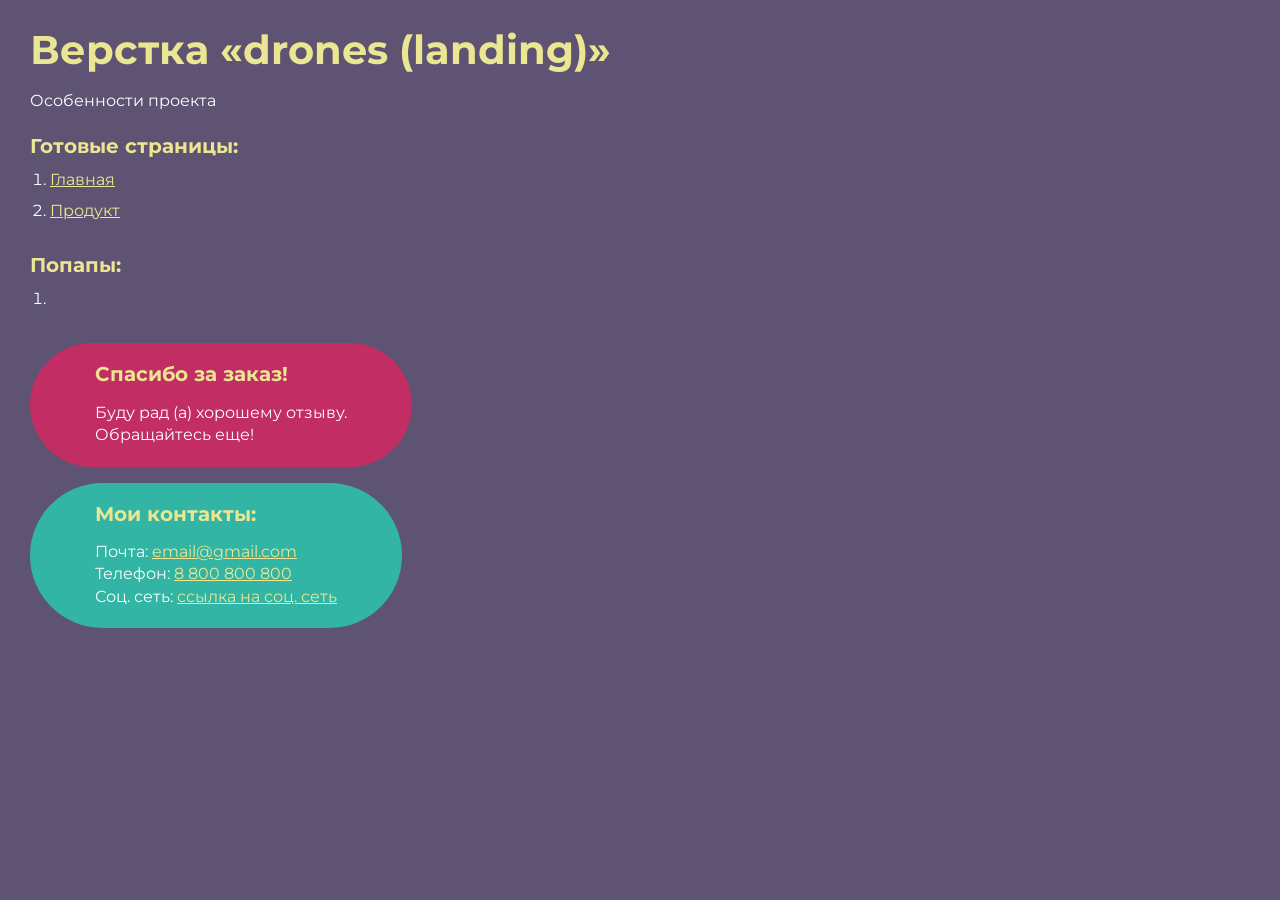
==== index.html @ c0af0b1f "Update 2022-10-22T21:56:21.175Z" ====
<!DOCTYPE html>
<html>

<head>
	<meta charset="UTF-8">
	<meta name="viewport" content="width=device-width, initial-scale=1.0">
	<title>Верстка «drones (landing)»</title>
</head>

<body>
	<div class="rootpage">
		<h1>Верстка «drones (landing)»</h1>
		<div class="rootpage__info">
			Особенности проекта
		</div>
		<h2>Готовые страницы:</h2>
		<ol class="rootpage__list">
			<li><a target="_blank" href="home.html">Главная</a></li>
			<li><a target="_blank" href="product.html">Продукт</a></li>
		</ol>
		<h2>Попапы:</h2>
		<ol class="rootpage__list">
			<li><a target="_blank" href="home.html#"></a></li>
		</ol>
		<div class="rootpage__tnx">
			<h2>Спасибо за заказ!</h2>
			<p>Буду рад (а) хорошему отзыву.</p>
			<p>Обращайтесь еще!</p>
		</div>
		<div class="rootpage__contacts">
			<h2>Мои контакты:</h2>
			<p>Почта: <a href="mailto:email@gmail.com">email@gmail.com</a></p>
			<p>Телефон: <a href="tel:8800800800">8 800 800 800</a></p>
			<p>Соц. сеть: <a href="">ссылка на соц. сеть</a></p>
		</div>
	</div>
</body>
<style>
	@charset "UTF-8";
	@import url("https://fonts.googleapis.com/css?family=Montserrat:regular,700&display=swap");

	*,
	*::before,
	*::after {
		padding: 0px;
		margin: 0px;
		border: 0px;
		box-sizing: border-box;
	}

	html,
	body {
		height: 100%;
		margin: 0;
		padding: 0;
		min-width: 320px;
		width: 100%;
		color: #fff;
		background-color: #5e5373;
	}

	body {
		font-family: Montserrat;
		font-size: 100%;
		line-height: 1;
		font-size: 1rem;
	}

	a {
		text-decoration: underline;
		color: #ebe691
	}

	a:visited {
		text-decoration: underline;
		color: #aaa768;
	}

	a:hover {
		text-decoration: none;
	}

	ul li {
		list-style: none;
	}

	img {
		vertical-align: top;
	}

	.wrapper {
		width: 100%;
		min-height: 100%;
		overflow: hidden;
	}

	.rootpage {
		padding: 30px;
		display: flex;
		flex-direction: column;
		align-items: flex-start;
	}

	@media (max-width: 767px) {
		.rootpage {
			padding: 30px 15px;
		}
	}

	h1 {
		color: #ebe691;
		font-size: 2.5rem;
		margin: 0px 0px 1.25rem 0px;
	}

	@media (max-width: 767px) {
		h1 {
			font-size: 1.85rem;
			margin: 0px 0px 1.25rem 0px;
		}
	}

	h2 {
		color: #ebe691;
		font-size: 1.25rem;
		margin: 0px 0px 1rem 0px;
	}

	@media (max-width: 767px) {
		h2 {
			font-size: 1.125rem;
			margin: 0px 0px 1rem 0px;
		}
	}

	.rootpage__info {
		line-height: 140%;
		margin: 0px 0px 1.5rem 0px;
	}

	.rootpage__list {
		margin: 0px 0px 2.25rem 1.25rem;
	}

	.rootpage__list li:not(:last-child) {
		margin: 0px 0px 15px 0px;
	}

	.rootpage__contacts,
	.rootpage__tnx {
		border-radius: 200px;
		padding: 20px 65px;
		line-height: 140%;
	}

	@media (max-width: 767px) {

		.rootpage__contacts,
		.rootpage__tnx {
			border-radius: 40px;
			padding: 20px;
		}
	}

	.rootpage__contacts {
		background: #32b5a4;

	}

	.rootpage__contacts a {
		color: #ebe691;
	}

	.rootpage__tnx {
		background: #c22d63;
		margin: 0px 0px 1rem 0px;
	}
</style>

</html>
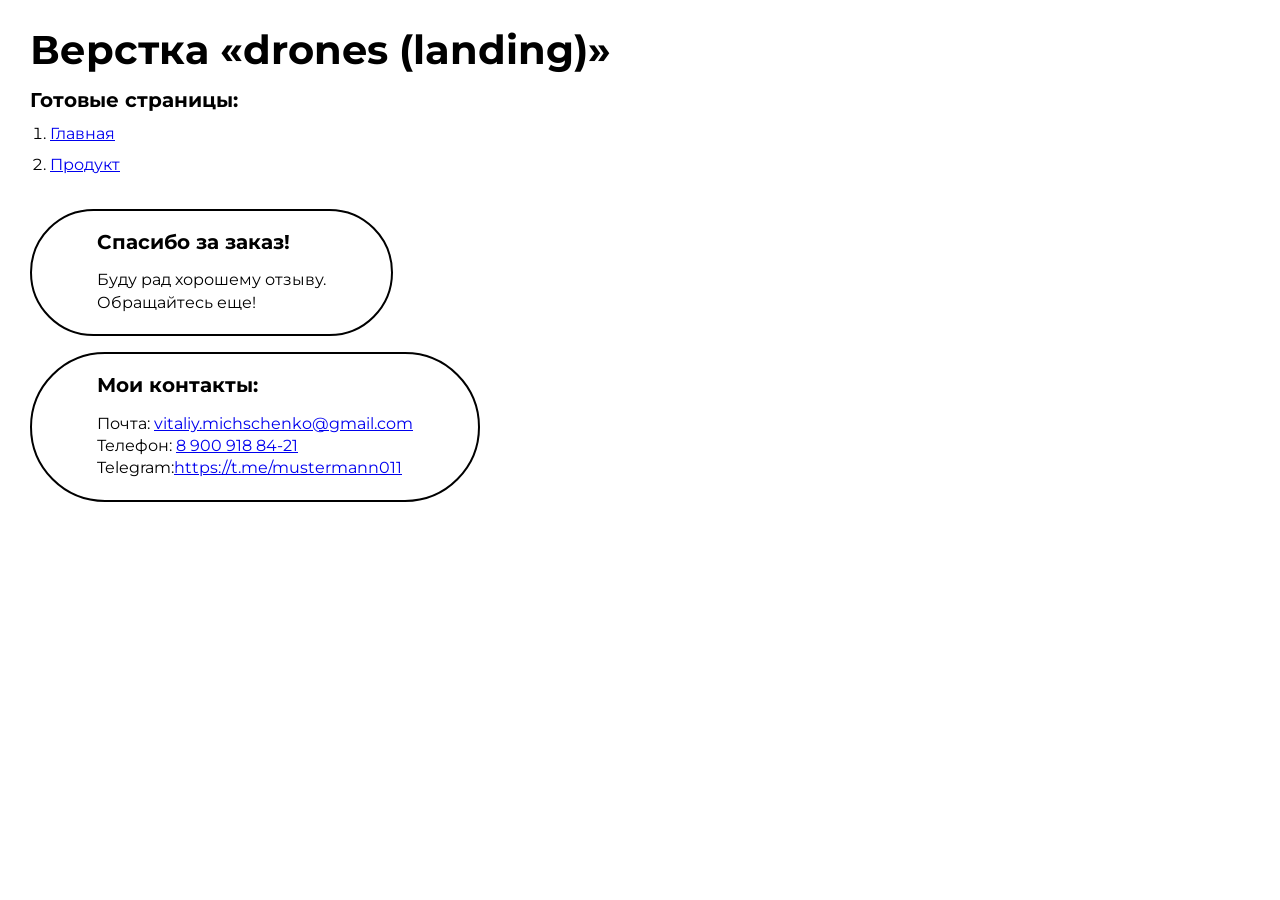
==== commit ea9b826f: "Update 2022-10-23T17:40:43.377Z" ====
--- a/index.html
+++ b/index.html
@@ -10,28 +10,21 @@
 <body>
 	<div class="rootpage">
 		<h1>Верстка «drones (landing)»</h1>
-		<div class="rootpage__info">
-			Особенности проекта
-		</div>
 		<h2>Готовые страницы:</h2>
 		<ol class="rootpage__list">
 			<li><a target="_blank" href="home.html">Главная</a></li>
 			<li><a target="_blank" href="product.html">Продукт</a></li>
 		</ol>
-		<h2>Попапы:</h2>
-		<ol class="rootpage__list">
-			<li><a target="_blank" href="home.html#"></a></li>
-		</ol>
 		<div class="rootpage__tnx">
 			<h2>Спасибо за заказ!</h2>
-			<p>Буду рад (а) хорошему отзыву.</p>
+			<p>Буду рад хорошему отзыву.</p>
 			<p>Обращайтесь еще!</p>
 		</div>
 		<div class="rootpage__contacts">
 			<h2>Мои контакты:</h2>
-			<p>Почта: <a href="mailto:email@gmail.com">email@gmail.com</a></p>
-			<p>Телефон: <a href="tel:8800800800">8 800 800 800</a></p>
-			<p>Соц. сеть: <a href="">ссылка на соц. сеть</a></p>
+			<p>Почта: <a href="mailto:vitaliy.michschenko@gmail.com">vitaliy.michschenko@gmail.com</a></p>
+			<p>Телефон: <a href="tel:89009188421">8 900 918 84-21</a></p>
+			<p>Telegram:<a href="https://t.me/mustermann011">https://t.me/mustermann011</a></p>
 		</div>
 	</div>
 </body>
@@ -55,8 +48,6 @@
 		padding: 0;
 		min-width: 320px;
 		width: 100%;
-		color: #fff;
-		background-color: #5e5373;
 	}
 
 	body {
@@ -68,12 +59,10 @@
 
 	a {
 		text-decoration: underline;
-		color: #ebe691
 	}
 
 	a:visited {
 		text-decoration: underline;
-		color: #aaa768;
 	}
 
 	a:hover {
@@ -108,7 +97,6 @@
 	}
 
 	h1 {
-		color: #ebe691;
 		font-size: 2.5rem;
 		margin: 0px 0px 1.25rem 0px;
 	}
@@ -121,7 +109,6 @@
 	}
 
 	h2 {
-		color: #ebe691;
 		font-size: 1.25rem;
 		margin: 0px 0px 1rem 0px;
 	}
@@ -163,16 +150,13 @@
 	}
 
 	.rootpage__contacts {
-		background: #32b5a4;
-
+		border: 2px solid #000;
 	}
 
-	.rootpage__contacts a {
-		color: #ebe691;
-	}
+	.rootpage__contacts a {}
 
 	.rootpage__tnx {
-		background: #c22d63;
+		border: 2px solid #000;
 		margin: 0px 0px 1rem 0px;
 	}
 </style>
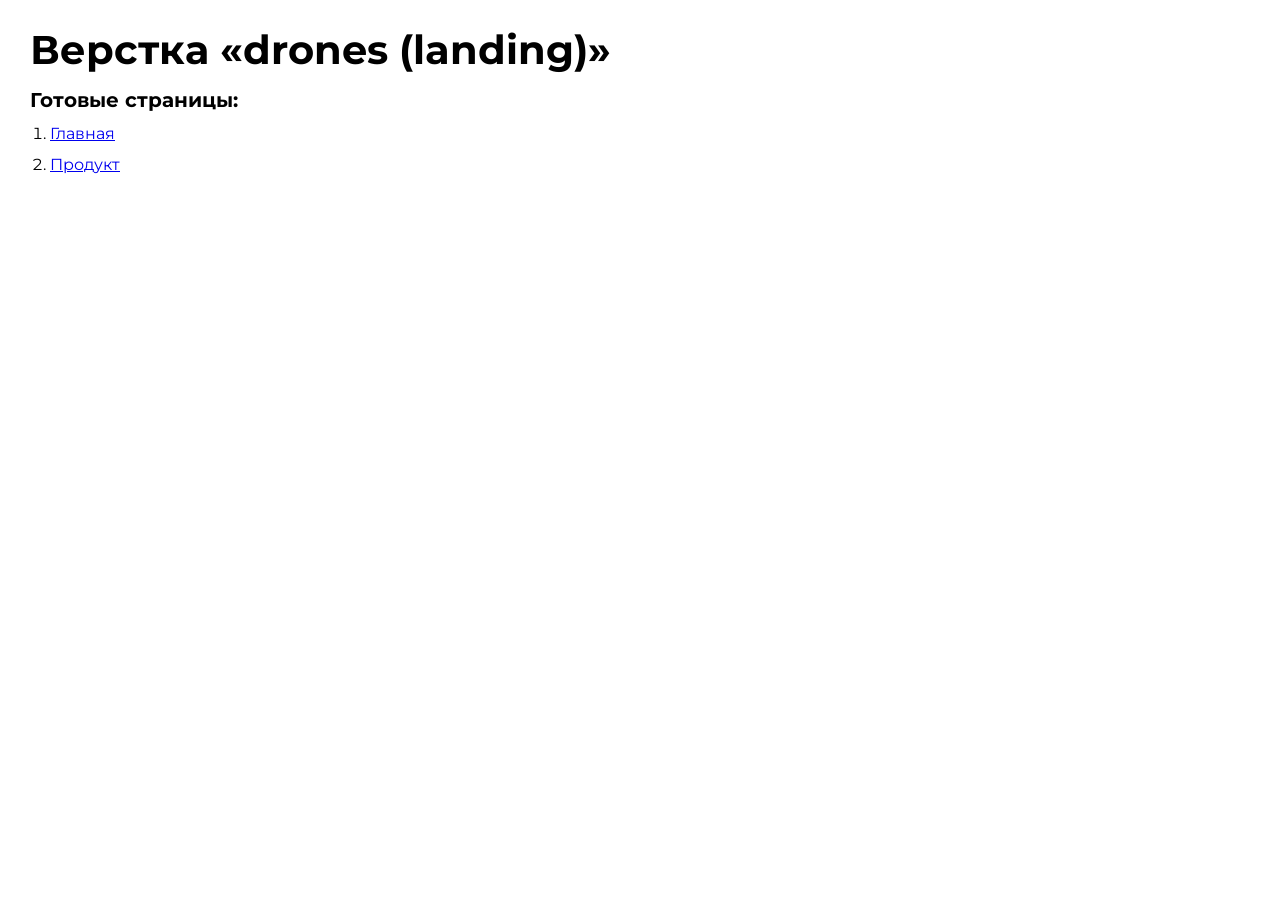
==== commit 37db5831: "Update 2022-10-23T19:32:29.748Z" ====
--- a/index.html
+++ b/index.html
@@ -15,7 +15,7 @@
 			<li><a target="_blank" href="home.html">Главная</a></li>
 			<li><a target="_blank" href="product.html">Продукт</a></li>
 		</ol>
-		<div class="rootpage__tnx">
+		<!--		<div class="rootpage__tnx">
 			<h2>Спасибо за заказ!</h2>
 			<p>Буду рад хорошему отзыву.</p>
 			<p>Обращайтесь еще!</p>
@@ -26,6 +26,7 @@
 			<p>Телефон: <a href="tel:89009188421">8 900 918 84-21</a></p>
 			<p>Telegram:<a href="https://t.me/mustermann011">https://t.me/mustermann011</a></p>
 		</div>
+	-->
 	</div>
 </body>
 <style>
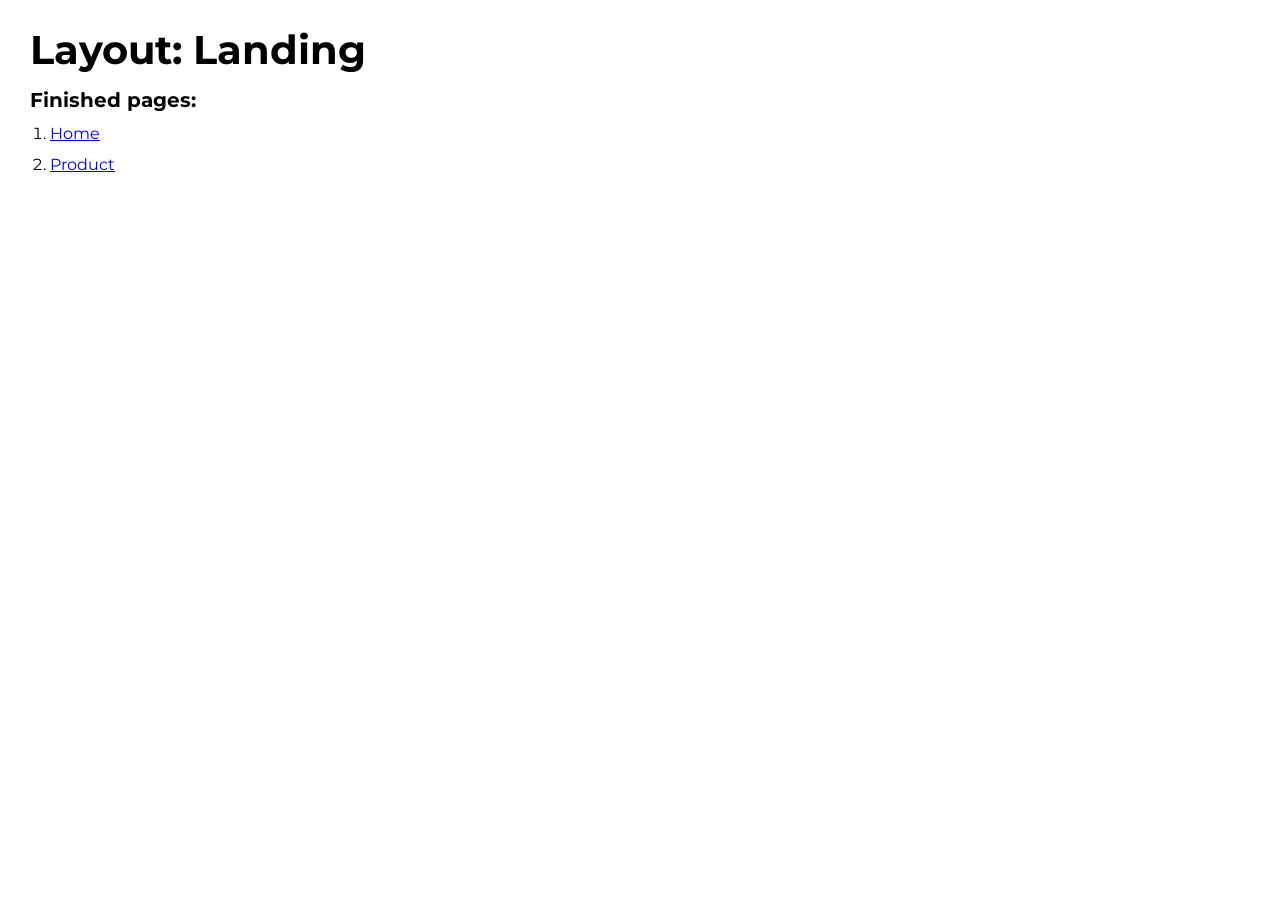
==== commit 85dad9a8: "translate pages to english" ====
--- a/index.html
+++ b/index.html
@@ -4,29 +4,17 @@
 <head>
 	<meta charset="UTF-8">
 	<meta name="viewport" content="width=device-width, initial-scale=1.0">
-	<title>Верстка «drones (landing)»</title>
+	<title>Layout: Landing</title>
 </head>
 
 <body>
 	<div class="rootpage">
-		<h1>Верстка «drones (landing)»</h1>
-		<h2>Готовые страницы:</h2>
+		<h1>Layout: Landing</h1>
+		<h2>Finished pages:</h2>
 		<ol class="rootpage__list">
-			<li><a target="_blank" href="home.html">Главная</a></li>
-			<li><a target="_blank" href="product.html">Продукт</a></li>
+			<li><a target="_blank" href="home.html">Home</a></li>
+			<li><a target="_blank" href="product.html">Product</a></li>
 		</ol>
-		<!--		<div class="rootpage__tnx">
-			<h2>Спасибо за заказ!</h2>
-			<p>Буду рад хорошему отзыву.</p>
-			<p>Обращайтесь еще!</p>
-		</div>
-		<div class="rootpage__contacts">
-			<h2>Мои контакты:</h2>
-			<p>Почта: <a href="mailto:vitaliy.michschenko@gmail.com">vitaliy.michschenko@gmail.com</a></p>
-			<p>Телефон: <a href="tel:89009188421">8 900 918 84-21</a></p>
-			<p>Telegram:<a href="https://t.me/mustermann011">https://t.me/mustermann011</a></p>
-		</div>
-	-->
 	</div>
 </body>
 <style>
